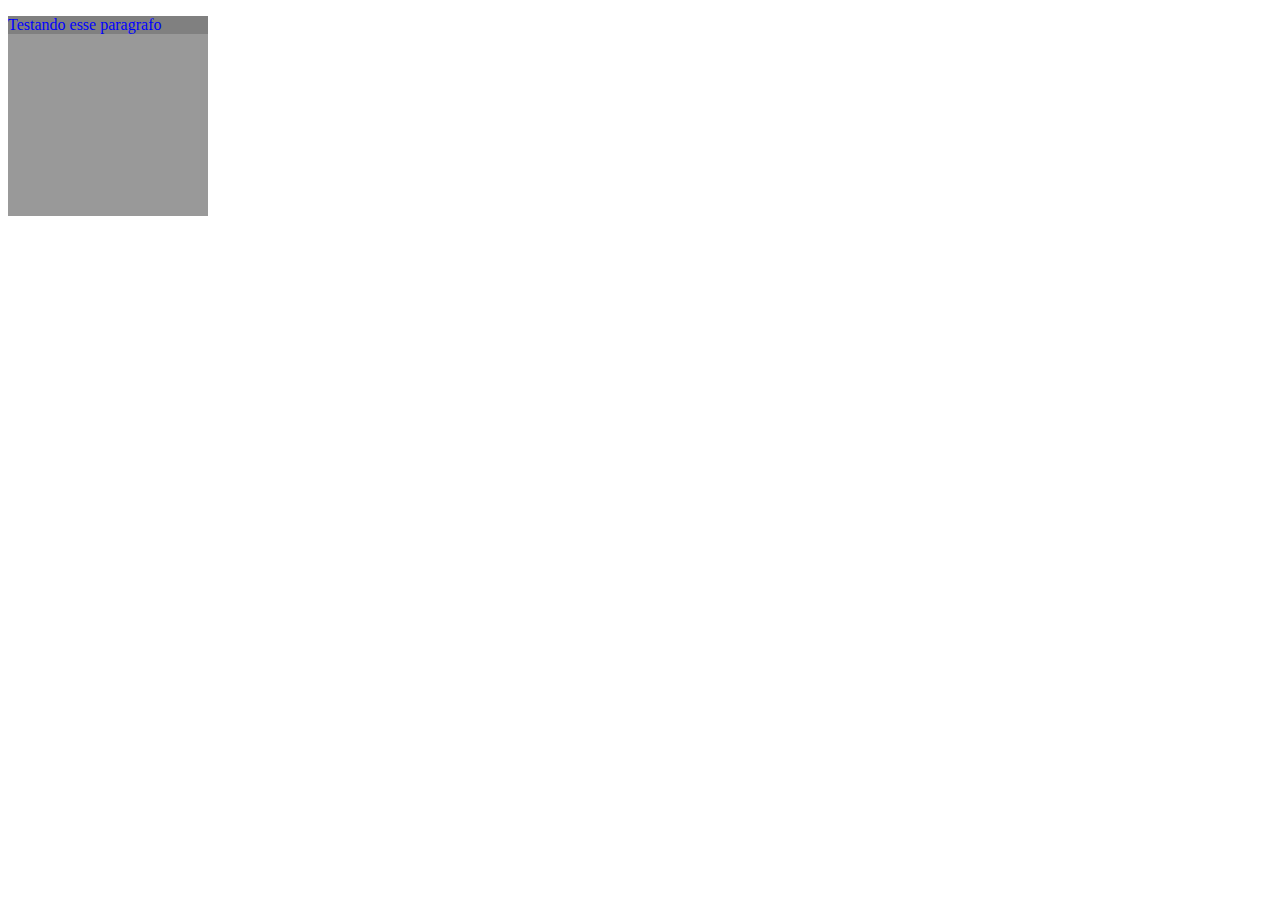
==== index.html @ bc4ce084 "Import no SCSS" ====
<!DOCTYPE html>
<html lang="pt-br">
<head>
    <meta charset="UTF-8">
    <meta name="viewport" content="width=device-width, initial-scale=1.0">
    <title>Sass</title>
    <link rel="stylesheet" href="css/style.css">
</head>
<body>
    <div>
        <p>Testando esse paragrafo</p>
    </div>
</body>
</html>
---- css/style.css ----
p {
  color: blue;
  background: gray;
}

div {
  background: #999;
  height: 200px;
  width: 200px;
}

div a {
  color: pink;
  background: blue;
}
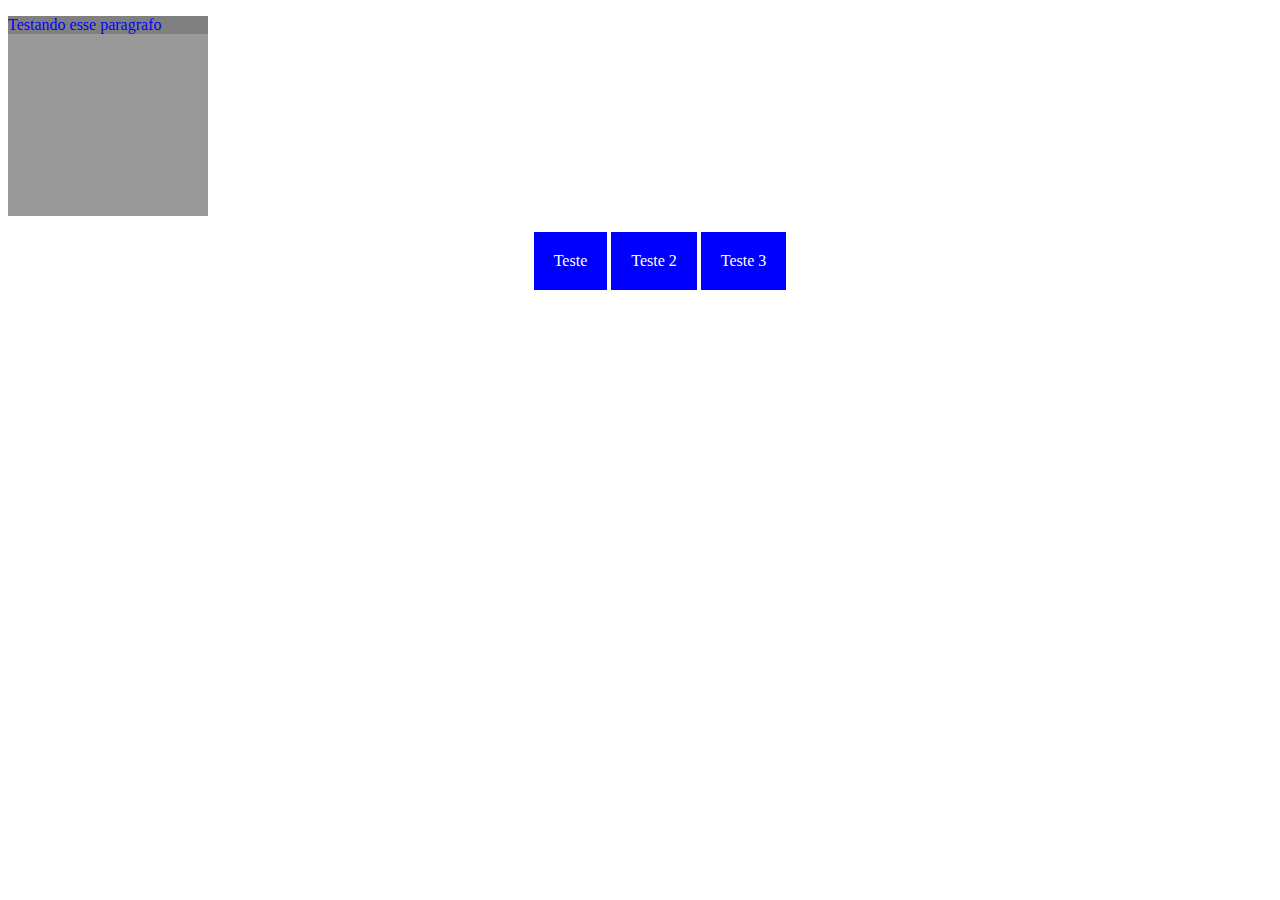
==== commit 5b5ed6e4: "Nesting" ====
--- a/index.html
+++ b/index.html
@@ -10,5 +10,16 @@
     <div>
         <p>Testando esse paragrafo</p>
     </div>
+    <ul>
+        <li>
+            <a href="#">Teste</a>
+        </li>
+        <li>
+            <a href="#">Teste 2</a>
+        </li>
+        <li>
+            <a href="#">Teste 3</a>
+        </li>
+    </ul>
 </body>
 </html>--- a/css/style.css
+++ b/css/style.css
@@ -12,4 +12,26 @@
 div a {
   color: pink;
   background: blue;
+  font-family: monospace;
 }
+
+ul {
+  text-align: center;
+}
+
+ul li {
+  display: inline-block;
+  list-style: none;
+}
+
+ul li a {
+  display: block;
+  padding: 20px;
+  text-decoration: none;
+  background: blue;
+  color: white;
+}
+
+ul li a:hover {
+  background: pink;
+}
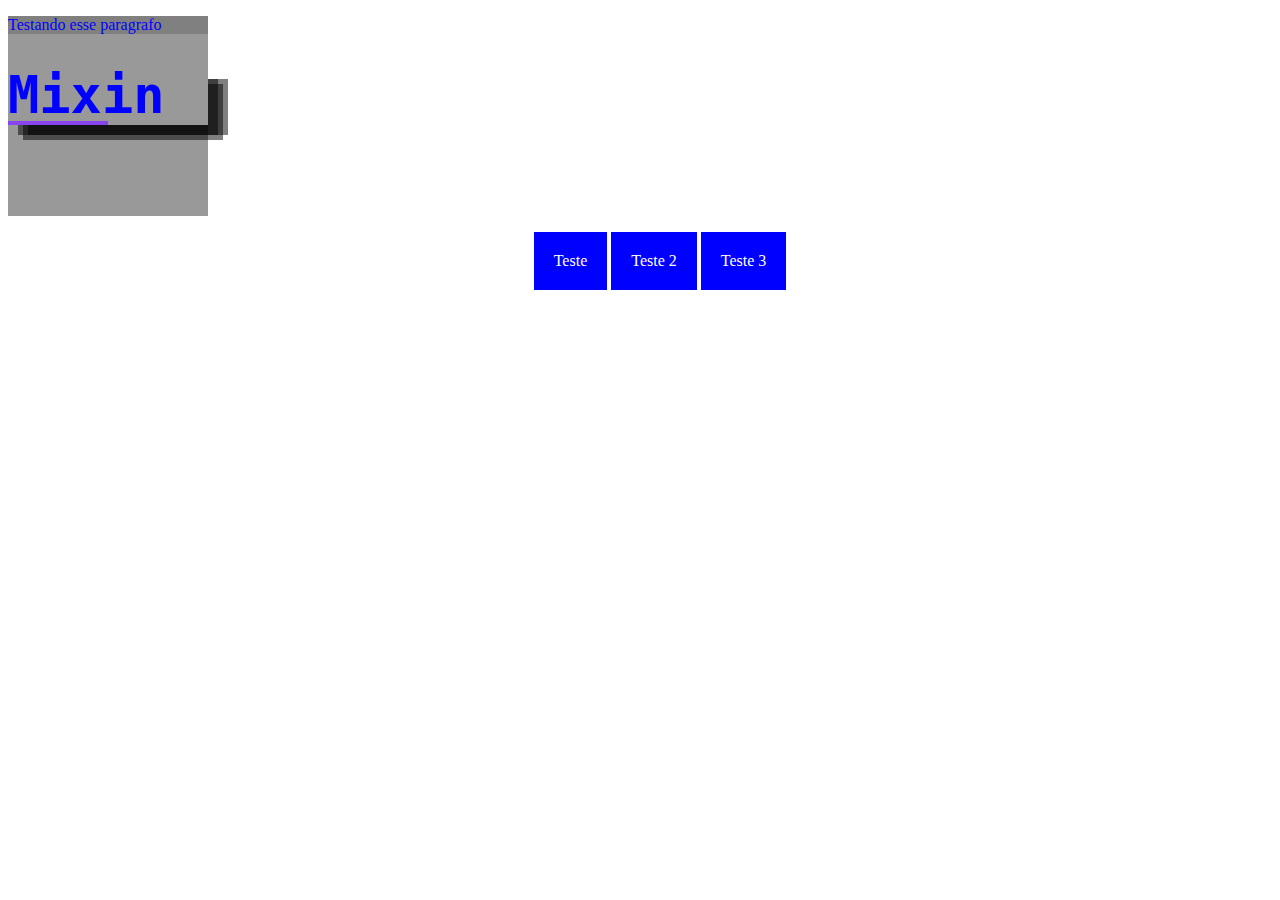
==== commit d991468f: "mixin" ====
--- a/index.html
+++ b/index.html
@@ -9,6 +9,7 @@
 <body>
     <div>
         <p>Testando esse paragrafo</p>
+        <h1>Mixin</h1>
     </div>
     <ul>
         <li>
--- a/css/style.css
+++ b/css/style.css
@@ -1,12 +1,40 @@
 p {
   color: blue;
   background: gray;
+}
+
+h1 {
+  color: blue;
+  font-size: 4em;
+  font-weight: bold;
+  font-family: monospace;
+  line-height: 1;
+  box-shadow: 10px 10px 0 0 rgba(0, 0, 0, 0.5), 15px 15px 0 0 rgba(0, 0, 0, 0.5), 20px 10px 0 0 rgba(0, 0, 0, 0.5);
+  -moz-box-shadow: 10px 10px 0 0 rgba(0, 0, 0, 0.5), 15px 15px 0 0 rgba(0, 0, 0, 0.5), 20px 10px 0 0 rgba(0, 0, 0, 0.5);
+  -webkit-box-shadow: 10px 10px 0 0 rgba(0, 0, 0, 0.5), 15px 15px 0 0 rgba(0, 0, 0, 0.5), 20px 10px 0 0 rgba(0, 0, 0, 0.5);
+}
+
+h1::after {
+  content: '';
+  display: block;
+  width: 100px;
+  height: 4px;
+  background: #84E;
+}
+
+@media (max-width: 600px) {
+  h1 {
+    color: pink;
+  }
 }
 
 div {
   background: #999;
   height: 200px;
   width: 200px;
+  box-sizing: border-box;
+  -moz-box-sizing: border-box;
+  -webkit-box-sizing: border-box;
 }
 
 div a {
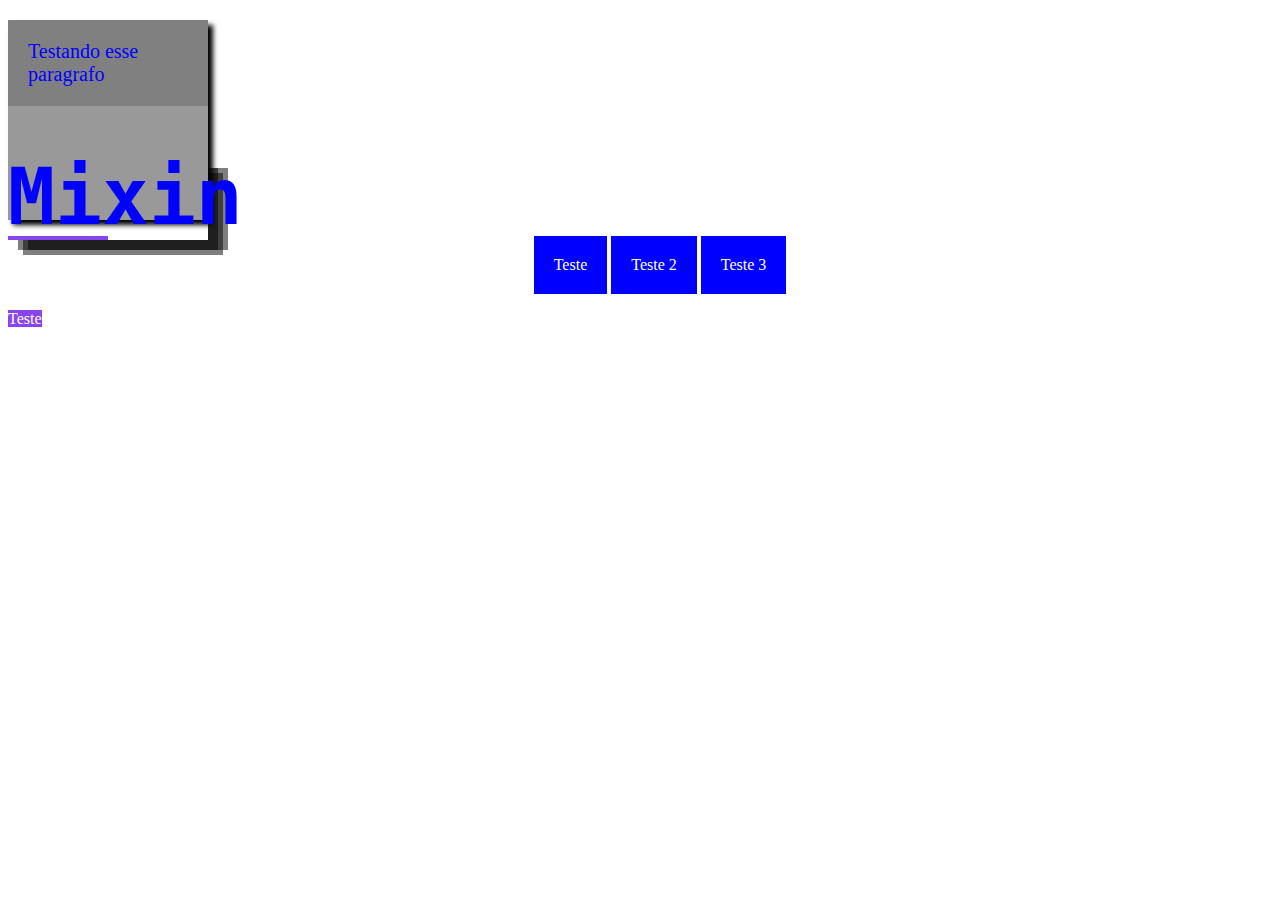
==== commit de277c4b: "Looping" ====
--- a/index.html
+++ b/index.html
@@ -19,8 +19,9 @@
             <a href="#">Teste 2</a>
         </li>
         <li>
-            <a href="#">Teste 3</a>
+            <a href="#">Teste 3</a> 
         </li>
     </ul>
+    <a href="#">Teste</a>
 </body>
 </html>--- a/css/style.css
+++ b/css/style.css
@@ -1,6 +1,44 @@
+p {
+  font-size: 20px;
+  padding: 20px;
+}
+
+p {
+  color: blue;
+  background: orange;
+}
+
 p {
   color: blue;
   background: gray;
+}
+
+a {
+  color: white;
+  background: #8844EE;
+  text-decoration: none;
+}
+
+a:hover {
+  background: #c4a2f7;
+}
+
+div {
+  box-shadow: 5px 5px 5px 0 #000;
+}
+
+div.active {
+  box-shadow: 25px 25px 25px 0 #666;
+}
+
+div {
+  font-size: 1.5em;
+}
+
+@media (max-width: 600px) {
+  div {
+    font-size: 1.2em;
+  }
 }
 
 h1 {
